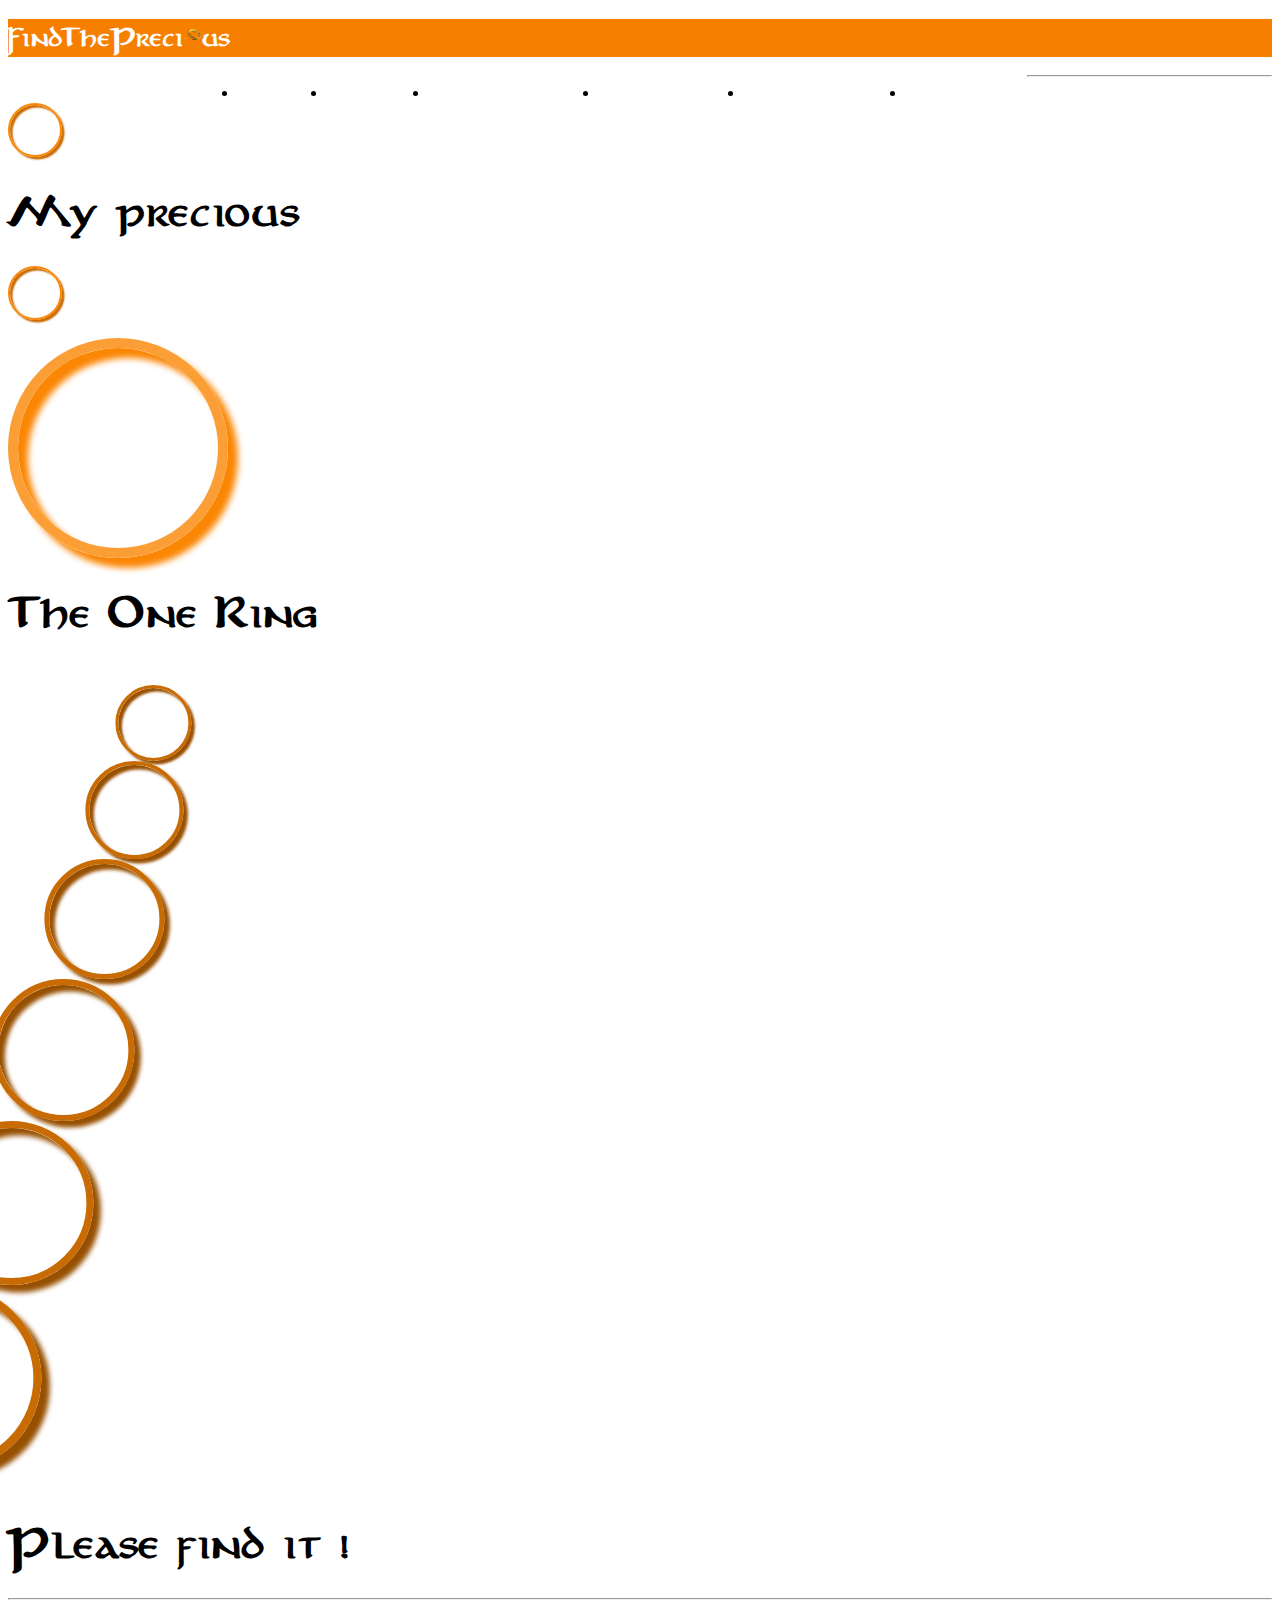
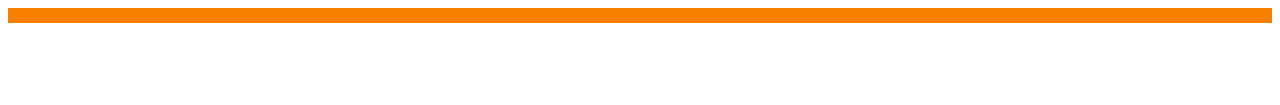
==== index.html @ 6d705080 "second commit" ====
<!doctype html>
<html lang="en">
  <head>
    <!-- Required meta tags -->
    <meta charset="utf-8">
    <meta name="viewport" content="width=device-width, initial-scale=1, shrink-to-fit=no">

    <!-- Bootstrap CSS -->
    <link rel="stylesheet" href="https://stackpath.bootstrapcdn.com/bootstrap/4.1.3/css/bootstrap.min.css" integrity="sha384-MCw98/SFnGE8fJT3GXwEOngsV7Zt27NXFoaoApmYm81iuXoPkFOJwJ8ERdknLPMO" crossorigin="anonymous">
    <link rel="stylesheet" href="styleThePrecious.css" />
    <title>thePrecious</title>
  </head>
  <body>
    <header>
      <nav class="navbar navbar-expand-sm" style="background-color: #f77f00">
  <!-- Brand/logo -->
        <h3 class="navbar-brand">FindThePreci<img src="logo_1.png" alt="ring"/>us</h3>
        
        <!-- Links -->
        <ul class="navbar-nav">
          <li class="nav-item">
            <a class="nav-link" href="#fellows">Fellows</a><span class="divider">|</span>
          </li>
          <li class="nav-item">
            <a class="nav-link" href="#the_ring">The Ring</a><span class="divider">|</span>
          </li>
          <li class="nav-item">
            <a class="nav-link" href="#get_my_reward">Get my reward</a><span class="divider">|</span>
          </li>
          <li class="nav-item">
            <a class="nav-link" href="#best_hunters">Best hunters</a><span class="divider">|</span>
          </li>
          <li class="nav-item">
            <a class="nav-link" href="#join_the_army">Join the Army</a><span class="divider">|</span>
          </li>
          <li class="nav-item">
            <a class="nav-link" href="#contact_us">Contact us</a><span class="divider">|</span>
          </li>
        </ul>
      </nav> 
  </header>
<hr>
</br>
<div class="container">
    <div class="row d-flex justify-content-around">
        <div class="cercleOrange"></div>
        <h1>My precious</h1>
        <div class="cercleOrange"></div>
    </div>
</div>
</br>
<div class="container">
    <div class="row d-flex justify-content-around align-items-center">
        <div id="cercleJaune"></div>
        <h1>The One Ring</h1>
    </div>
</div>
</br>
<div class="container">
    <div class="row d-flex align-items-center justify-content-center" id="cercles">
        <div id="cercles-1"></div>
        <div id="cercles-2"></div>
        <div id="cercles-3"></div>
        <div id="cercles-4"></div>
        <div id="cercles-5"></div>
        <div id="cercles-6"></div>
    </div>
  </br>
    <div class="row d-flex justify-content-center">
        <h1>Please find it !</h1>
    </div>
</div>
<hr>


  <!-- Footer -->
<footer>

    <!-- Footer Links -->
    <div class="container-fluid">

      <!-- Grid row -->
      <div class="row">
        <div class="col-1">        
        </div>
        <div class="col-3">
            <ul class="list-unstyled">
              <li>
                <a href="#!">About us</a>
              </li>
              <li>
                <a href="#!">Fellows</a>
              </li>
              <li>
                <a href="#!">Join our Army</a>
              </li>
            </ul>
          </div>
          <div class="col-1">        
          </div>
          <div class="col-2">
            <ul class="list-unstyled">
              <li>
                <a href="#!">FAQ</a>
              </li>
              <li>
                <a href="#!">Reward conditions</a>
              </li>
              <li>
                <a href="#!">Legal mentions</a>
              </li>
            </ul>
          </div>
          <div class="col-1">        
          </div>
          <div class="col-3">
            <ul class="list-unstyled">
              <li>
                <a href="#!">Sauron4Ever.com</a>
              </li>
              <li>
                <a href="#!">Fellow him also on twitter</a>
              </li>
            </ul>
          </div>
          <div class="col-1">        
          </div>
        </div>
          <!-- Grid column -->

      </div>
      <!-- Grid row -->
    

</footer>


    <!-- Optional JavaScript -->
    <!-- jQuery first, then Popper.js, then Bootstrap JS -->
    <script src="https://code.jquery.com/jquery-3.3.1.slim.min.js" integrity="sha384-q8i/X+965DzO0rT7abK41JStQIAqVgRVzpbzo5smXKp4YfRvH+8abtTE1Pi6jizo" crossorigin="anonymous"></script>
    <script src="https://cdnjs.cloudflare.com/ajax/libs/popper.js/1.14.3/umd/popper.min.js" integrity="sha384-ZMP7rVo3mIykV+2+9J3UJ46jBk0WLaUAdn689aCwoqbBJiSnjAK/l8WvCWPIPm49" crossorigin="anonymous"></script>
    <script src="https://stackpath.bootstrapcdn.com/bootstrap/4.1.3/js/bootstrap.min.js" integrity="sha384-ChfqqxuZUCnJSK3+MXmPNIyE6ZbWh2IMqE241rYiqJxyMiZ6OW/JmZQ5stwEULTy" crossorigin="anonymous"></script>
  </body>
</html>
---- styleThePrecious.css ----
@font-face {
    font-family: 'anironcregular';
    src: url('anicm___-webfont.eot');
    src: url('anicm___-webfont.eot?#iefix') format('embedded-opentype'),
         url('anicm___-webfont.woff2') format('woff2'),
         url('anicm___-webfont.woff') format('woff'),
         url('anicm___-webfont.ttf') format('truetype'),
         url('anicm___-webfont.svg#anironcregular') format('svg');
    font-weight: normal;
    font-style: normal;
}




body
{
	background-image: url("bg_light.png");
}

h3, h5, h4, h6, h1
{
	font-family: 'anironcregular', 'Arial', Impact, "Arial Black", sans-serif;
}

a, .btn, th, td, .media-body, .form-control
{
	font-family: 'anironcregular', 'Arial', Impact, "Arial Black", sans-serif;
}
p
{
	font-family: 'party_businessregular', 'Arial', Impact, "Arial Black", sans-serif;
}
.symbole
{
	font-family: 'tengwar_annatarregular', 'Arial', Impact, "Arial Black", sans-serif;
	font-size: 1.8em;
	font-weight: bold;
	padding-left: 8px;
}


/* section navbar  */
.navbar-brand
{
	color: white !important;
}
.nav-link
{
	color: white !important;
	

}
.navbar-nav
{
	margin-left: 15%;
}


.nav-link:hover
{
	text-decoration-line: underline;
}
li
{
	float: left;
	position: relative;
}
.divider
{
	position: absolute;
	right: -1px;
	top: 10px;
	color: white;
}



.cercleOrange {
  border-radius: 50%;
  border: 2.5px solid #FB8604;
  width: 50px;
  height: 50px;
  box-shadow: inset 2.5px 2.5px 1.6666666667px #c96b03, 2.5px 2.5px 1.6666666667px #c96b03;
}

#cercleJaune {
  border-radius: 50%;
  border: 10px solid #fc9e36;
  width: 200px;
  height: 200px;
  box-shadow: inset 10px 10px 6.6666666667px #fb8604, 10px 10px 6.6666666667px #fb8604;
}

#cercles-1 {
  border-radius: 50%;
  border: 3.5px solid #c96b03;
  width: 70px;
  height: 70px;
  box-shadow: inset 3.5px 3.5px 2.3333333333px #975002, 3.5px 3.5px 2.3333333333px #975002;
  transform: translateX(-25%);
}

#cercles-2 {
  border-radius: 50%;
  border: 4.5px solid #c96b03;
  width: 90px;
  height: 90px;
  box-shadow: inset 4.5px 4.5px 3px #975002, 4.5px 4.5px 3px #975002;
  transform: translateX(-50%);
}

#cercles-3 {
  border-radius: 50%;
  border: 5.5px solid #c96b03;
  width: 110px;
  height: 110px;
  box-shadow: inset 5.5px 5.5px 3.6666666667px #975002, 5.5px 5.5px 3.6666666667px #975002;
  transform: translateX(-75%);
}

#cercles-4 {
  border-radius: 50%;
  border: 6.5px solid #c96b03;
  width: 130px;
  height: 130px;
  box-shadow: inset 6.5px 6.5px 4.3333333333px #975002, 6.5px 6.5px 4.3333333333px #975002;
  transform: translateX(-100%);
}

#cercles-5 {
  border-radius: 50%;
  border: 7.5px solid #c96b03;
  width: 150px;
  height: 150px;
  box-shadow: inset 7.5px 7.5px 5px #975002, 7.5px 7.5px 5px #975002;
  transform: translateX(-125%);
}

#cercles-6 {
  border-radius: 50%;
  border: 8.5px solid #c96b03;
  width: 170px;
  height: 170px;
  box-shadow: inset 8.5px 8.5px 5.6666666667px #975002, 8.5px 8.5px 5.6666666667px #975002;
  transform: translateX(-150%);
}

#cercles {
  transform: translateX(10%);
}

  



/* footer */


footer
{
	background-color: #f77f00;
	color: white;
	padding-top: 15px;
	font-weight: bold;
}
footer a
{
	color: white;
}
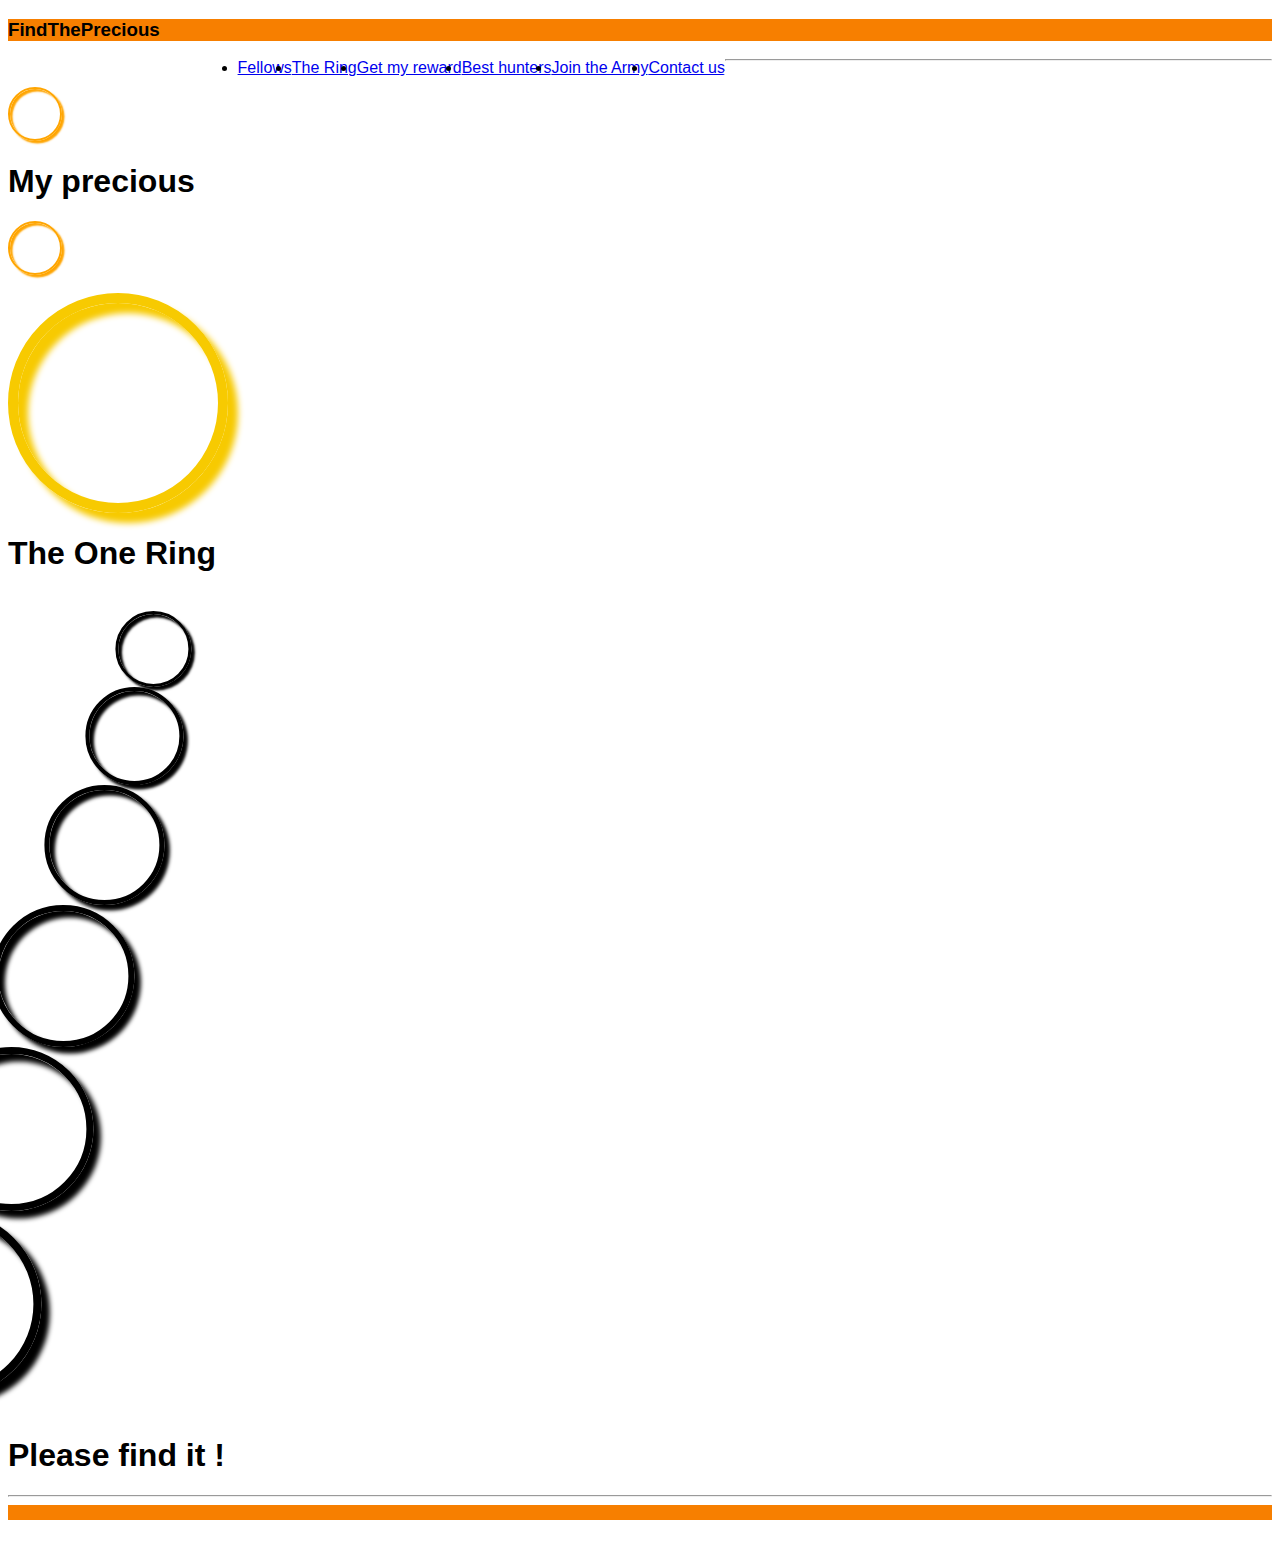
==== commit 47385df7: "challenge done" ====
--- a/index.html
+++ b/index.html
@@ -1,11 +1,8 @@
 <!doctype html>
 <html lang="en">
   <head>
-    <!-- Required meta tags -->
     <meta charset="utf-8">
     <meta name="viewport" content="width=device-width, initial-scale=1, shrink-to-fit=no">
-
-    <!-- Bootstrap CSS -->
     <link rel="stylesheet" href="https://stackpath.bootstrapcdn.com/bootstrap/4.1.3/css/bootstrap.min.css" integrity="sha384-MCw98/SFnGE8fJT3GXwEOngsV7Zt27NXFoaoApmYm81iuXoPkFOJwJ8ERdknLPMO" crossorigin="anonymous">
     <link rel="stylesheet" href="styleThePrecious.css" />
     <title>thePrecious</title>
@@ -13,10 +10,7 @@
   <body>
     <header>
       <nav class="navbar navbar-expand-sm" style="background-color: #f77f00">
-  <!-- Brand/logo -->
-        <h3 class="navbar-brand">FindThePreci<img src="logo_1.png" alt="ring"/>us</h3>
-        
-        <!-- Links -->
+        <h3 class="navbar-brand">FindThePrecious</h3>
         <ul class="navbar-nav">
           <li class="nav-item">
             <a class="nav-link" href="#fellows">Fellows</a><span class="divider">|</span>
@@ -71,15 +65,8 @@
     </div>
 </div>
 <hr>
-
-
-  <!-- Footer -->
 <footer>
-
-    <!-- Footer Links -->
     <div class="container-fluid">
-
-      <!-- Grid row -->
       <div class="row">
         <div class="col-1">        
         </div>
@@ -126,17 +113,8 @@
           <div class="col-1">        
           </div>
         </div>
-          <!-- Grid column -->
-
       </div>
-      <!-- Grid row -->
-    
-
 </footer>
-
-
-    <!-- Optional JavaScript -->
-    <!-- jQuery first, then Popper.js, then Bootstrap JS -->
     <script src="https://code.jquery.com/jquery-3.3.1.slim.min.js" integrity="sha384-q8i/X+965DzO0rT7abK41JStQIAqVgRVzpbzo5smXKp4YfRvH+8abtTE1Pi6jizo" crossorigin="anonymous"></script>
     <script src="https://cdnjs.cloudflare.com/ajax/libs/popper.js/1.14.3/umd/popper.min.js" integrity="sha384-ZMP7rVo3mIykV+2+9J3UJ46jBk0WLaUAdn689aCwoqbBJiSnjAK/l8WvCWPIPm49" crossorigin="anonymous"></script>
     <script src="https://stackpath.bootstrapcdn.com/bootstrap/4.1.3/js/bootstrap.min.js" integrity="sha384-ChfqqxuZUCnJSK3+MXmPNIyE6ZbWh2IMqE241rYiqJxyMiZ6OW/JmZQ5stwEULTy" crossorigin="anonymous"></script>
--- a/styleThePrecious.css
+++ b/styleThePrecious.css
@@ -1,23 +1,3 @@
-@font-face {
-    font-family: 'anironcregular';
-    src: url('anicm___-webfont.eot');
-    src: url('anicm___-webfont.eot?#iefix') format('embedded-opentype'),
-         url('anicm___-webfont.woff2') format('woff2'),
-         url('anicm___-webfont.woff') format('woff'),
-         url('anicm___-webfont.ttf') format('truetype'),
-         url('anicm___-webfont.svg#anironcregular') format('svg');
-    font-weight: normal;
-    font-style: normal;
-}
-
-
-
-
-body
-{
-	background-image: url("bg_light.png");
-}
-
 h3, h5, h4, h6, h1
 {
 	font-family: 'anironcregular', 'Arial', Impact, "Arial Black", sans-serif;
@@ -41,16 +21,6 @@
 
 
 /* section navbar  */
-.navbar-brand
-{
-	color: white !important;
-}
-.nav-link
-{
-	color: white !important;
-	
-
-}
 .navbar-nav
 {
 	margin-left: 15%;
@@ -78,71 +48,71 @@
 
 .cercleOrange {
   border-radius: 50%;
-  border: 2.5px solid #FB8604;
+  border: 2.5px solid orange;
   width: 50px;
   height: 50px;
-  box-shadow: inset 2.5px 2.5px 1.6666666667px #c96b03, 2.5px 2.5px 1.6666666667px #c96b03;
+  box-shadow: inset 2.5px 2.5px 1.6666666667px orange, 2.5px 2.5px 1.6666666667px orange;
 }
 
 #cercleJaune {
   border-radius: 50%;
-  border: 10px solid #fc9e36;
+  border: 10px solid #f7ca01;
   width: 200px;
   height: 200px;
-  box-shadow: inset 10px 10px 6.6666666667px #fb8604, 10px 10px 6.6666666667px #fb8604;
+  box-shadow: inset 10px 10px 6.6666666667px #f7ca01, 10px 10px 6.6666666667px #f7ca01;
 }
 
 #cercles-1 {
   border-radius: 50%;
-  border: 3.5px solid #c96b03;
+  border: 3.5px solid black;
   width: 70px;
   height: 70px;
-  box-shadow: inset 3.5px 3.5px 2.3333333333px #975002, 3.5px 3.5px 2.3333333333px #975002;
+  box-shadow: inset 3.5px 3.5px 2.3333333333px black, 3.5px 3.5px 2.3333333333px black;
   transform: translateX(-25%);
 }
 
 #cercles-2 {
   border-radius: 50%;
-  border: 4.5px solid #c96b03;
+  border: 4.5px solid black;
   width: 90px;
   height: 90px;
-  box-shadow: inset 4.5px 4.5px 3px #975002, 4.5px 4.5px 3px #975002;
+  box-shadow: inset 4.5px 4.5px 3px black, 4.5px 4.5px 3px black;
   transform: translateX(-50%);
 }
 
 #cercles-3 {
   border-radius: 50%;
-  border: 5.5px solid #c96b03;
+  border: 5.5px solid black;
   width: 110px;
   height: 110px;
-  box-shadow: inset 5.5px 5.5px 3.6666666667px #975002, 5.5px 5.5px 3.6666666667px #975002;
+  box-shadow: inset 5.5px 5.5px 3.6666666667px black, 5.5px 5.5px 3.6666666667px black;
   transform: translateX(-75%);
 }
 
 #cercles-4 {
   border-radius: 50%;
-  border: 6.5px solid #c96b03;
+  border: 6.5px solid black;
   width: 130px;
   height: 130px;
-  box-shadow: inset 6.5px 6.5px 4.3333333333px #975002, 6.5px 6.5px 4.3333333333px #975002;
+  box-shadow: inset 6.5px 6.5px 4.3333333333px black, 6.5px 6.5px 4.3333333333px black;
   transform: translateX(-100%);
 }
 
 #cercles-5 {
   border-radius: 50%;
-  border: 7.5px solid #c96b03;
+  border: 7.5px solid black;
   width: 150px;
   height: 150px;
-  box-shadow: inset 7.5px 7.5px 5px #975002, 7.5px 7.5px 5px #975002;
+  box-shadow: inset 7.5px 7.5px 5px black, 7.5px 7.5px 5px black;
   transform: translateX(-125%);
 }
 
 #cercles-6 {
   border-radius: 50%;
-  border: 8.5px solid #c96b03;
+  border: 8.5px solid black;
   width: 170px;
   height: 170px;
-  box-shadow: inset 8.5px 8.5px 5.6666666667px #975002, 8.5px 8.5px 5.6666666667px #975002;
+  box-shadow: inset 8.5px 8.5px 5.6666666667px black, 8.5px 8.5px 5.6666666667px black;
   transform: translateX(-150%);
 }
 
